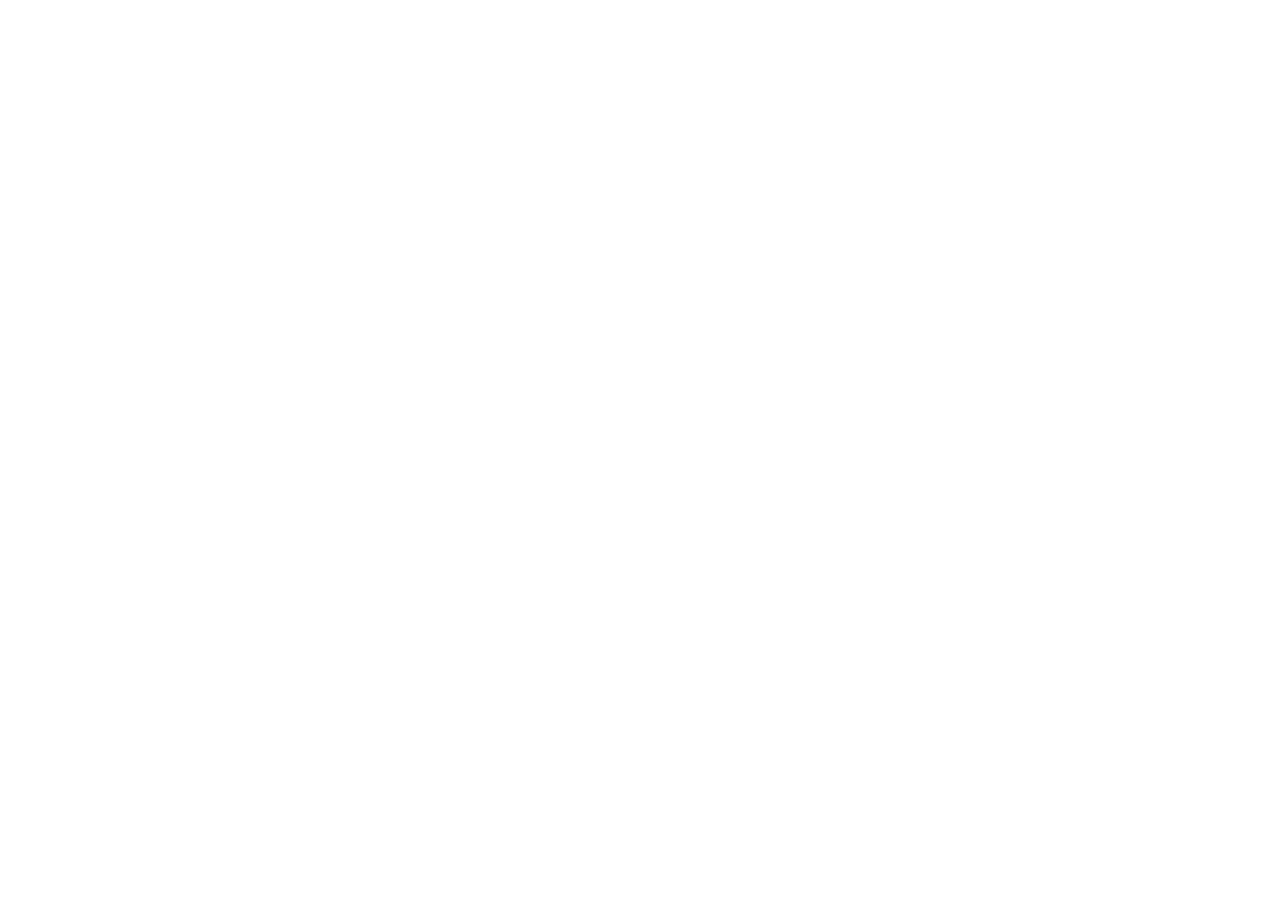
==== src/main/resources/static/metaProfiling.html @ 021813a9 "Initial commit" ====
<!DOCTYPE html>
<html>
    <head>
        <meta charset="utf-8">
        <meta http-equiv="x-ua-compatible" content="ie=edge">
        <title>D.prep | (주)디지탈쉽</title>
        <meta name="viewport" content="width=device-width">
        <link rel="shortcut icon" type="image/png" href="/assets/images/digitalship-favicon.png">
        <script type="text/javascript" src="jquery-1.12.4.min.js"></script>
        <script type="text/javascript" src="https://cdn.jsdelivr.net/npm/chart.js@2.9.4/dist/Chart.min.js"></script>
        <script type="text/javascript">
        "use strict";

        var metaProfiling = (function() {
    		function setHeader(data) {
    			var len = data.columns.length;
    			var htmlStr = "";
    		
    			htmlStr += "<div id='header' class='row' style='background-color: lightgray;'>\n";
    			for(var i = 0; i < len; i++) {
    				var name = $.trim(data.columns[i].domain) == "" ? $.trim(data.columns[i].name) : $.trim(data.columns[i].domain);
    				htmlStr += "<span class='cell'>" + name + "</span>\n";
    				
    			}
    			htmlStr += "</div>\n";
    			
    			return htmlStr;
    		}		
    		
    		function setChartDiv(data) {
    			var len = data.columns.length;
    			var htmlStr = "";
    			
    			htmlStr += "<div id='chart' class='row'>\n";
    			for(var i = 0; i < len; i++) {
    				htmlStr += "<span class='cell'></span>\n";
    			}
    			htmlStr += "</div>\n";
    			
    			return htmlStr;
    		}
    		
    		function setType(data) {
    			var len = data.columns.length;
    			var htmlStr = "";
    			
    			htmlStr += "<div id='type' class='row' style='background-color: lightgray;'>\n";
    			for(var i = 0; i < len; i++) {
    				var type = $.trim(data.columns[i].type).toUpperCase();
    				htmlStr += "<span class='cell'>" + type + "</span>\n";
    			}
    			htmlStr += "</div>\n";
    			
    			return htmlStr;
    		}
    		
    		function setDetail1(data) {
    			var len = data.columns.length;
    			var htmlStr = "";
    			
    			htmlStr += "<div id='detail1' class='row'>\n";
    			for(var i = 0; i < len; i++) {
    				var statistics = data.columns[i].statistics;
    				
    				htmlStr += "<span class='cell'>\n";				
    				htmlStr += "<div class='table'>\n";
    				htmlStr += "<div class='row'>\n";				
    				htmlStr += "<span class='cellSub colWidth40'>총계</span>\n";
    				htmlStr += "<span class='cellSub'>" + statistics.count + "</span>\n";
    				htmlStr += "</div>\n";
    				htmlStr += "<div class='row'>\n";				
    				htmlStr += "<span class='cellSub colWidth40'>구별</span>\n";
    				htmlStr += "<span class='cellSub'>" + statistics.distinctCount + "</span>\n";
    				htmlStr += "</div>\n";
    				htmlStr += "<div class='row'>\n";				
    				htmlStr += "<span class='cellSub colWidth40'>중복</span>\n";
    				htmlStr += "<span class='cellSub'>" + statistics.duplicateCount + "</span>\n";
    				htmlStr += "</div>\n";
    				htmlStr += "<div class='row'>\n";				
    				htmlStr += "<span class='cellSub colWidth40'>유효</span>\n";
    				htmlStr += "<span class='cellSub'>" + statistics.valid + "</span>\n";
    				htmlStr += "</div>\n";
    				htmlStr += "<div class='row'>\n";				
    				htmlStr += "<span class='cellSub colWidth40'>공백</span>\n";
    				htmlStr += "<span class='cellSub'>" + statistics.empty + "</span>\n";
    				htmlStr += "</div>\n";
    				htmlStr += "<div class='row'>\n";				
    				htmlStr += "<span class='cellSub colWidth40'>무효</span>\n";
    				htmlStr += "<span class='cellSub'>" + statistics.invalid + "</span>\n";
    				htmlStr += "</div>\n";
    				htmlStr += "</div>\n";
    				htmlStr += "</span>\n";
    			}
    			htmlStr += "</div>\n";
    			
    			return htmlStr;
    		}
    		
    		function setDetail2(data) {
    			var len = data.columns.length;
    			var htmlStr = "";
    			
    			htmlStr += "<div id='detail2' class='row'>\n";
    			for(var i = 0; i < len; i++) {
    				var column = data.columns[i];
    				var statistics = column.statistics;
    				
    				htmlStr += "<span class='cell'>";
    				if("string" == column.type) {
    					var textLengthSummary = statistics.textLengthSummary
    					
    					htmlStr += "<div class='table'>\n";
    					htmlStr += "<div class='row'>\n";				
    					htmlStr += "<span class='cellSub colWidth40'>평균길이</span>\n";
    					htmlStr += "<span class='cellSub'>" + textLengthSummary.averageLength + "</span>\n";
    					htmlStr += "</div>\n";
    					htmlStr += "<div class='row'>\n";				
    					htmlStr += "<span class='cellSub colWidth40'>최소길이</span>\n";
    					htmlStr += "<span class='cellSub'>" + textLengthSummary.minimalLength + "</span>\n";
    					htmlStr += "</div>\n";
    					htmlStr += "<div class='row'>\n";				
    					htmlStr += "<span class='cellSub colWidth40'>최대길이</span>\n";
    					htmlStr += "<span class='cellSub'>" + textLengthSummary.maximalLength + "</span>\n";
    					htmlStr += "</div>\n";
    					htmlStr += "</div>\n";
    				}
    				else {
    					var quantiles = statistics.quantiles;
    					
    					htmlStr += "<div class='table'>\n";
    					htmlStr += "<div class='row'>\n";				
    					htmlStr += "<span class='cellSub colWidth40'>최소</span>\n";
    					htmlStr += "<span class='cellSub'>" + statistics.min + "</span>\n";
    					htmlStr += "</div>\n";
    					htmlStr += "<div class='row'>\n";				
    					htmlStr += "<span class='cellSub colWidth40'>최대</span>\n";
    					htmlStr += "<span class='cellSub'>" + statistics.max + "</span>\n";
    					htmlStr += "</div>\n";
    					htmlStr += "<div class='row'>\n";				
    					htmlStr += "<span class='cellSub colWidth40'>평균</span>\n";
    					htmlStr += "<span class='cellSub'>" + statistics.mean + "</span>\n";
    					htmlStr += "</div>\n";
    					htmlStr += "<div class='row'>\n";				
    					htmlStr += "<span class='cellSub colWidth40'>분산</span>\n";
    					htmlStr += "<span class='cellSub'>" + statistics.variance + "</span>\n";
    					htmlStr += "</div>\n";
    					htmlStr += "<div class='row'>\n";				
    					htmlStr += "<span class='cellSub colWidth40'>중앙값</span>\n";
    					htmlStr += "<span class='cellSub'>" + quantiles.median + "</span>\n";
    					htmlStr += "</div>\n";
    					htmlStr += "<div class='row'>\n";				
    					htmlStr += "<span class='cellSub colWidth40'>하위분위수</span>\n";
    					htmlStr += "<span class='cellSub'>" + quantiles.lowerQuantile + "</span>\n";
    					htmlStr += "</div>\n";
    					htmlStr += "<div class='row'>\n";				
    					htmlStr += "<span class='cellSub colWidth40'>상위분위수</span>\n";
    					htmlStr += "<span class='cellSub'>" + quantiles.upperQuantile + "</span>\n";
    					htmlStr += "</div>\n";					
    					htmlStr += "</div>\n";
    				}
    				htmlStr += "</span>\n";
    			}
    			htmlStr += "</div>\n";
    			
    			return htmlStr;        	
    		}
    		
    		function chartDraw(column, target) {
    			var ctx = document.getElementById(target).getContext("2d");
    			
    			var barChartData = {
    				labels: [],
    				datasets: []
    			};
    			var type = "bar"
    			if("string" == column.type) {
    				type = "horizontalBar"
    				var frequencyTable = column.statistics.frequencyTable;
    				barChartData.labels = [
    					...frequencyTable.filter(fqt => fqt.occurrences > 0).map(function(fqt) {
    						return fqt.data;
    					})
    				];
    				
    				barChartData.datasets = [{
    					label: "occurrences",
    					fill: false,
    		            backgroundColor: "#4caf50",
    		            hoverBackgroundColor: "#3e6940",		            
    					borderWidth: 1,
    					data: [
    						...frequencyTable.filter(fqt => fqt.occurrences > 0).map(function(fqt) {
    							return fqt.occurrences;
    					    })
    					]
    				}];				
    			}
    			else {
    				var dataType = column.type;
    				var items = column.statistics.histogram.items;
 				
    				var labels = items.filter(item => item.occurrences > 0).map(function(item, idx, items) {
    					if(1 == item.range.max - item.range.min && "double" != dataType) {
    						return item.range.min;
    					}
    					else {
        					if(0 == idx) 
        						return "최소 ~ " + item.range.max; 
        					else if(items.length - 1 == idx) 
        						return item.range.min + " ~ " + "최대"; 
        					else 
        						return item.range.min + " ~ " + item.range.max;    						
    					}
    				});
    				
    				barChartData.labels = labels;
    				
    				barChartData.datasets = [{
    					label: "occurrences",
    		            backgroundColor: "#03a9f4",
    		            hoverBackgroundColor: "#3f51b5",
    					borderWidth: 2,
    					borderSkipped: "bottom",
    					minBarLength: 3,
    					data: [
    					  ...items.filter(item => item.occurrences > 0).map(function(item) {
    		                return item.occurrences;
    		              })
    					]
    				}];					
    			}
    			
    			var chart = new Chart(ctx, {
    				type: type,
    				data: barChartData,
    				options: {
    					responsive: true,
    					legend: {
    						display: false
    					},					
    		            hover: { mode: "index", intersect: true },
    		            scales: {
    		            	yAxes: [ { display: false, stacked: true } ],
    		            	xAxes: [ { display: false, stacked: true } ]
    		            },		            
    		            tooltips: {
    		                mode: "index",
    		                intersect: true,
    		                display: false,
    		                callbacks: {
    		                    label: function(tooltipItems, data) {
    		                    	if(-1 < tooltipItems.label.indexOf("~")) {
    		                    		$(this._chart.canvas).next("div.table").find("span:eq(0)").find("p:eq(0)").text("범위");
    		                    	}
    		                    	else {
    		                    		$(this._chart.canvas).next("div.table").find("span:eq(0)").find("p:eq(0)").text("값");		                    				                    		
    		                    	}
    		                        $(this._chart.canvas).next("div.table").find("span:eq(0)").find("p:eq(1)").text("횟수");
    		                        
    		                        $(this._chart.canvas).next("div.table").find("span:eq(1)").find("p:eq(0)").text(tooltipItems.label);
    		                        $(this._chart.canvas).next("div.table").find("span:eq(1)").find("p:eq(1)").text(tooltipItems.value);		                        

    		                        return;
    		                    }
    		                },
    		                custom: function(tooltipModel) {
    		                    tooltipModel.opacity = 0;
    		                }
    		            }		            
    				}				
    			});
    		}
    		
    		function pageInit(data, wsId) {
				var htmlStr = "<h1 style='text-align: center;'>메타 프로파일링 #WS_ID : " + wsId + "</h1>\n";
				htmlStr += "<div class='table'>\n";
				
				htmlStr += setHeader(data);
				htmlStr += setChartDiv(data);
				htmlStr += setType(data);
				htmlStr += setDetail1(data);
				htmlStr += setDetail2(data);
				
				htmlStr += "</div>\n";
				$("#content").append(htmlStr);    			
    			
    			var canvasWidth = $("#header>span:eq(0)").outerWidth() - 20;

        		$(data.columns).each(function(idx, column) {
        			var canvasId = "canvas" + idx;
        			var canvasHtmlStr = "";
        			
    				canvasHtmlStr += "<canvas id='" + canvasId +"' style='width: " + canvasWidth + "px;'></canvas>\n";
    				canvasHtmlStr += "<div class='table'>\n";
    				canvasHtmlStr += "<div class='row'>\n";
    				canvasHtmlStr += "<span class='cellSub colWidth15'>\n";
    				canvasHtmlStr += "<div style='text-align: center; margin-top: 10px;'>\n";
    				canvasHtmlStr += "<p style='margin: 0px; font-size: 9pt; min-height: 16px;'>&nbsp;</p>\n";
    				canvasHtmlStr += "<p style='margin: 0px; font-size: 9pt; min-height: 16px;'>&nbsp;</p>\n";
    				canvasHtmlStr += "</div>\n";
    				canvasHtmlStr += "</span>\n";
    				canvasHtmlStr += "<span class='cellSub'>\n";
    				canvasHtmlStr += "<div style='text-align: center; margin-top: 10px;'>\n";
    				canvasHtmlStr += "<p style='margin: 0px; font-size: 9pt; min-height: 16px;'>&nbsp;</p>\n";
    				canvasHtmlStr += "<p style='margin: 0px; font-size: 9pt; min-height: 16px;'>&nbsp;</p>\n";
    				canvasHtmlStr += "</div>\n";
    				canvasHtmlStr += "</span>\n";
    				canvasHtmlStr += "</div>\n";
    				canvasHtmlStr += "</div>\n";
    				
    				$("#chart>span").eq(idx).html(canvasHtmlStr);
    				
    				chartDraw(column, canvasId);
        		});		
    		}
    		
    		function pageInitNotComplete(wsId) {
    			var htmlStr = "<h1 style='text-align: center;'>메타 프로파일링 #WS_ID : " + wsId + " 은 완료되지 않은 작업입니다.</h1>\n";
    			$("#content").append(htmlStr);
    		}
    		
    		return {
    			pageInit: pageInit,
    			pageInitNotComplete : pageInitNotComplete
    		}
        })();
        
        function getUrlParams() {
            var params = {};
            window.location.search.replace(/[?&]+([^=&]+)=([^&]*)/gi, function(str, key, value) { params[key] = value; });
            return params;
        }         

        $(document).ready(function() {
        	var wsId = getUrlParams().wsId;        
            
            $.ajax({
				url: "/view/meta",
				tyep: "GET",
				cache: "false",
				dataType: "json",
				data: {
					wsId: wsId
				},
				success: function(data, textStatus, jqXHR) {
					metaProfiling.pageInit(data, wsId);
				},
				error: function(jqXHR, textStatus, errorThrown) {
					if(jqXHR.responseJSON.reason.indexOf("Not Complete")) {
						metaProfiling.pageInitNotComplete(wsId);
					}
				}
            });
        });
        </script>
        <style type="text/css">
/*        
       	p {
       		margin-top: 0px;
       		margin-bottom: 0px;
       	}
       	.div_outer {
       		border: 1px solid black;
       	}
*/
		.table { display: table; width: 100%; }
		.row { display: table-row; }
		.cell { display: table-cell; padding: 10px; border-bottom: 1px solid #DDD; min-width: 190px;}
		.cellSub { display: table-cell; }
		
		#content { color: darkslategray; }		
		#header {
			text-align: center;
		    font-weight: bold;
		    font-size: large;
		}
		
		#type {
			text-align: center;
		}
		#detail1, #detail2 {
			font-size: small;
		}

		#header > span { border-top: 1px solid #DDD; }
		div.row > span.cell:not(:last-child) {
			border-right: 1px solid #DDD;
		}		

		.colWidth40 { width: 40%; }
		.colWidth15 { width: 15%; }
		
		canvas {
		    padding-left: 0;
		    padding-right: 0;
		    margin-left: auto;
		    margin-right: auto;
		    display: block;
		}

        </style>        
    </head>
	<body id="content">
	</body>
</html>
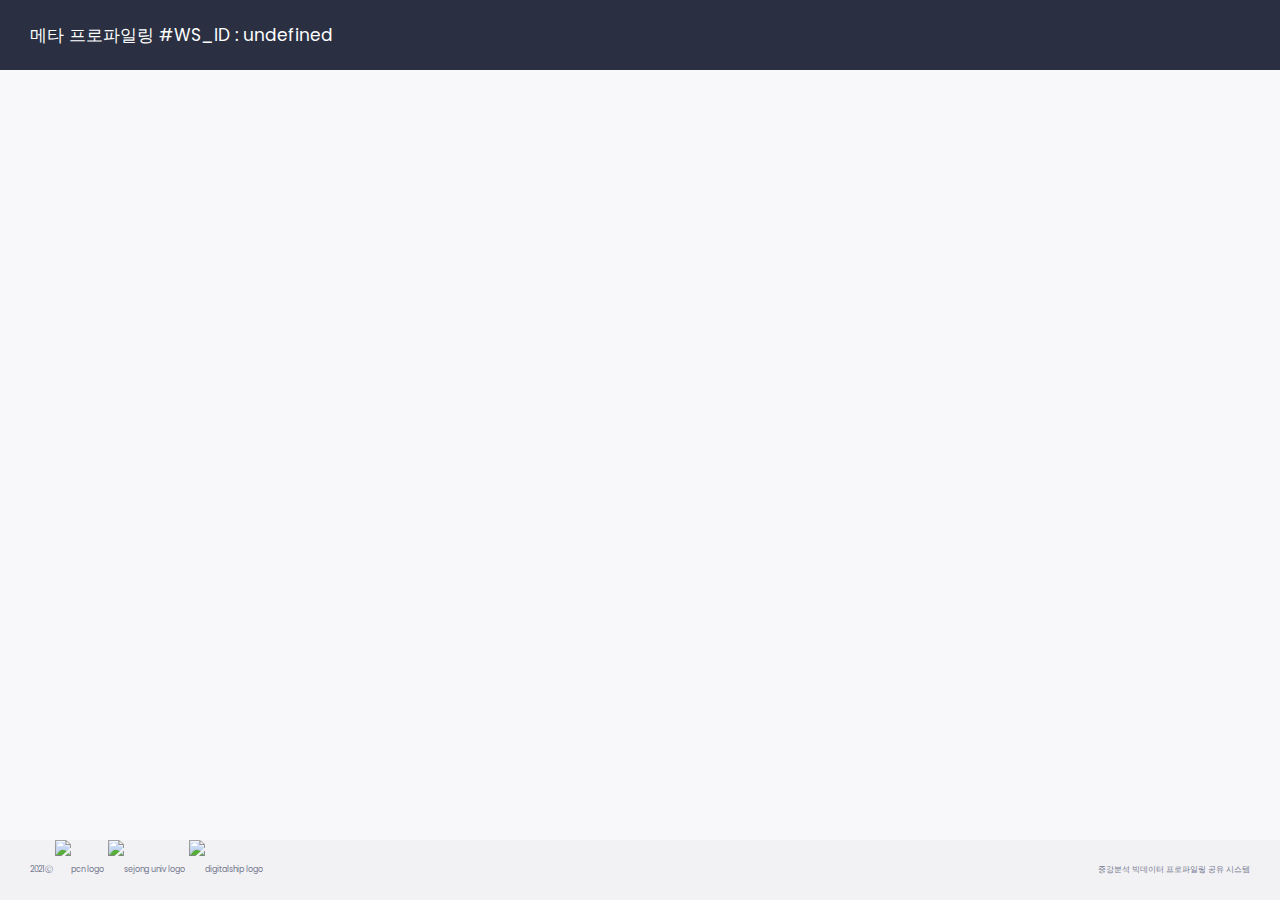
==== commit f553fd7e: "해더, 풋터 적용" ====
--- a/src/main/resources/static/metaProfiling.html
+++ b/src/main/resources/static/metaProfiling.html
@@ -164,6 +164,64 @@
     			
     			return htmlStr;        	
     		}
+    		
+            function setDetail3(data) {
+                var len = data.domain.length;
+                
+                var beforeValid = data.before.valid;
+                var beforeInvalid = data.before.invalid;
+                var beforeEmpty = data.before.empty;
+                var afterValid = data.after.valid;
+                var afterInvalid = data.after.invalid;
+                var afterEmpty = data.after.empty;                
+                
+                var htmlStr = "";
+                
+                htmlStr += "<div id='detail3' class='row'>\n";
+                htmlStr += "<span class='cell' style='min-width: 34px; border: 1px solid #DDD;'>\n";             
+                htmlStr += "<div class='table'>\n";
+                htmlStr += "<div class='row'>\n";               
+                htmlStr += "<span class='cellSub' style='text-align:center;'></span>\n";
+                htmlStr += "</div>\n";
+                htmlStr += "<div class='row'>\n";               
+                htmlStr += "<span class='cellSub' style='text-align:center;'>유효</span>\n";
+                htmlStr += "</div>\n";
+                htmlStr += "<div class='row'>\n";               
+                htmlStr += "<span class='cellSub' style='text-align:center;'>무효</span>\n";
+                htmlStr += "</div>\n";
+                htmlStr += "<div class='row'>\n";               
+                htmlStr += "<span class='cellSub' style='text-align:center;'>공백</span>\n";
+                htmlStr += "</div>\n";
+                htmlStr += "</div>\n";
+                htmlStr += "</span>\n";                
+                
+                for(var i = 0; i < len; i++) {
+
+                    htmlStr += "<span class='cell' style='border: 1px solid #DDD;'>\n";             
+                    htmlStr += "<div class='table'>\n";                
+                    htmlStr += "<div class='row'>\n";               
+                    htmlStr += "<span class='cellSub' style='text-align:center;'>전처리전</span>\n";
+                    htmlStr += "<span class='cellSub' style='text-align:center;'>전처리후</span>\n";
+                    htmlStr += "</div>\n";
+                    htmlStr += "<div class='row'>\n";               
+                    htmlStr += "<span class='cellSub' style='text-align:center;'>" + beforeValid[i] + "</span>\n";
+                    htmlStr += "<span class='cellSub' style='text-align:center;'>" + afterValid[i] + "</span>\n";
+                    htmlStr += "</div>\n";
+                    htmlStr += "<div class='row'>\n";               
+                    htmlStr += "<span class='cellSub' style='text-align:center;'>" + beforeInvalid[i] + "</span>\n";
+                    htmlStr += "<span class='cellSub' style='text-align:center;'>" + afterInvalid[i] + "</span>\n";
+                    htmlStr += "</div>\n";
+                    htmlStr += "<div class='row'>\n";               
+                    htmlStr += "<span class='cellSub' style='text-align:center;'>" + beforeEmpty[i] + "</span>\n";
+                    htmlStr += "<span class='cellSub' style='text-align:center;'>" + afterEmpty[i] + "</span>\n";
+                    htmlStr += "</div>\n";
+                    htmlStr += "</div>\n";
+                    htmlStr += "</span>\n";
+                }
+                htmlStr += "</div>\n";
+                
+                return htmlStr;
+            }    		
     		
     		function chartDraw(column, target) {
     			var ctx = document.getElementById(target).getContext("2d");
@@ -240,8 +298,8 @@
     					},					
     		            hover: { mode: "index", intersect: true },
     		            scales: {
-    		            	yAxes: [ { display: false, stacked: true } ],
-    		            	xAxes: [ { display: false, stacked: true } ]
+    		            	xAxes: [ { display: false, stacked: true } ],
+    		            	yAxes: [ { display: false, stacked: true } ]
     		            },		            
     		            tooltips: {
     		                mode: "index",
@@ -271,9 +329,100 @@
     			});
     		}
     		
+    		function getDiffData() {
+	            var wsId = getUrlParams().wsId;
+	            var url = "/meta/compare/" + wsId;        
+	            
+	            $.ajax({
+	                url: url,
+	                tyep: "GET",
+	                cache: "false",
+	                dataType: "json",
+	                success: function(data, textStatus, jqXHR) {
+	                    if("success" == data.result) {
+                            chartDraw2(data, "canvasSub");
+                            
+                            $("div.group").html(setDetail3(data));
+                            
+                            $("div#diffDiv").css("margin-bottom", "65px");
+	                    }
+	                },
+	                error: function(jqXHR, textStatus, errorThrown) {
+	                    /*
+	                    if(jqXHR.responseJSON.reason.indexOf("Not Complete")) {
+	                        metaProfiling.pageInitNotComplete(wsId);
+	                    }
+	                    */
+	                }
+	            });
+    		}
+    		
+            function chartDraw2(data, target) {
+                var ctx = document.getElementById(target).getContext("2d");
+                
+                var stackedBarData = {
+                    labels: data.domain,
+                    datasets: [                    
+                    {
+                        label: '전처리전 유효',
+                        data: data.before.valid,
+                        backgroundColor: "#caf270",
+                        stack: '1'
+                    },             
+                    {
+                        label: '전처리전 무효',
+                        data: data.before.invalid,
+                        backgroundColor: "#45c490",
+                        stack: '1',
+                    }, 
+                    {
+                        label: '전처리전 공백',
+                        data: data.before.empty,
+                        backgroundColor: "#008d93",
+                        stack: '1',
+                    },                  
+                    {
+                        label: '전처리후 유효',
+                        data: data.after.valid,
+                        backgroundColor: "#caf270",
+                        stack: '2'
+                    },              
+                    {
+                        label: '전처리후 무효',
+                        data: data.after.invalid,
+                        backgroundColor: "#45c490",
+                        stack: '2',
+                    }, 
+                    {
+                        label: '전처리후 공백',
+                        data: data.after.empty,
+                        backgroundColor: "#008d93",
+                        stack: '2',
+                    }                    
+                    ]
+                };
+                
+                var chart = new Chart(ctx, {
+                    type: "bar",
+                    data: stackedBarData,
+                    options: {
+                        responsive: true,
+                        legend: {
+                            display: true
+                        },
+                        hover: { mode: "index", intersect: true },
+                        scales: {
+                            xAxes: [{ display: true, stacked: true }],
+                            yAxes: [{ display: true, stacked: true }]
+                        },
+                        maintainAspectRatio: false
+                    }               
+                });
+            }
+    		
     		function pageInit(data, wsId) {
-				var htmlStr = "<h1 style='text-align: center;'>메타 프로파일링 #WS_ID : " + wsId + "</h1>\n";
-				htmlStr += "<div class='table'>\n";
+				//var htmlStr = "<h1 style='text-align: center;'>메타 프로파일링 #WS_ID : " + wsId + "</h1>\n";
+				var htmlStr = "<div id='stats' class='table'>\n";
 				
 				htmlStr += setHeader(data);
 				htmlStr += setChartDiv(data);
@@ -282,15 +431,21 @@
 				htmlStr += setDetail2(data);
 				
 				htmlStr += "</div>\n";
+				
+				htmlStr += "<div id='diffDiv' class='table'>\n";
+				htmlStr += "<div class='caption'></div>\n";
+				htmlStr += "<div class='group'>\n";				
+				htmlStr += "</div>\n";
+				htmlStr += "</div>\n";
 				$("#content").append(htmlStr);    			
     			
     			var canvasWidth = $("#header>span:eq(0)").outerWidth() - 20;
-
+                var canvasHtmlStr = "";
+                
         		$(data.columns).each(function(idx, column) {
         			var canvasId = "canvas" + idx;
-        			var canvasHtmlStr = "";
         			
-    				canvasHtmlStr += "<canvas id='" + canvasId +"' style='width: " + canvasWidth + "px;'></canvas>\n";
+    				canvasHtmlStr = "<canvas id='" + canvasId +"' style='width: " + canvasWidth + "px;'></canvas>\n";
     				canvasHtmlStr += "<div class='table'>\n";
     				canvasHtmlStr += "<div class='row'>\n";
     				canvasHtmlStr += "<span class='cellSub colWidth15'>\n";
@@ -311,12 +466,18 @@
     				$("#chart>span").eq(idx).html(canvasHtmlStr);
     				
     				chartDraw(column, canvasId);
-        		});		
+        		});
+        		
+        		canvasWidth = $("div.caption").outerWidth() - 20;
+        	    canvasHtmlStr = "<canvas id='canvasSub' style='height:180px; width: " + canvasWidth + "px;'></canvas>\n";
+        	    $("div.caption").html(canvasHtmlStr);
+        	    getDiffData();
     		}
     		
     		function pageInitNotComplete(wsId) {
-    			var htmlStr = "<h1 style='text-align: center;'>메타 프로파일링 #WS_ID : " + wsId + " 은 완료되지 않은 작업입니다.</h1>\n";
-    			$("#content").append(htmlStr);
+    			//var htmlStr = "<h1 style='text-align: center;'>메타 프로파일링 #WS_ID : " + wsId + " 은 완료되지 않은 작업입니다.</h1>\n";
+    			//$("#content").append(htmlStr);
+    			$("div#integrated_header>span").text("메타 프로파일링 #WS_ID : " + wsId + " 은 완료되지 않은 작업입니다.");
     		}
     		
     		return {
@@ -332,28 +493,56 @@
         }         
 
         $(document).ready(function() {
-        	var wsId = getUrlParams().wsId;        
+        	var wsId = getUrlParams().wsId;
+        	var url = "/meta/" + wsId;        
+            
+	        jQuery("body").css("background-color", "#F8F8FB");
+	        //  헤더 & 풋터 삽입
+	        if(!jQuery("div#integrated_header")[0] && !jQuery("div#integrated_footer")[0]) {
+	            // 기본 적으로 Dom 변경에 따른 영향을 받지 않기 위해 body 밖에 둠.
+	            let integrated_header_tag = "<div id=\"integrated_header\" style=\"position: fixed; top: 0; min-width: 70px; width: 100%; line-height: 70px; background-color: #2a3042; font-size: 17px; color: white;\">"
+	                                      + "<span style=\"margin-left: 30px;\">메타 프로파일링 #WS_ID : " + wsId + "</span>"
+	                                      + "</div>"; 
+	            let integrated_footer_tag = "<div id=\"integrated_footer\" style=\"z-index: 1000; position: fixed; bottom: 0; min-height: 60px; width: 100%; line-height: 60px; background-color: #f2f2f5; font-size: 0.5rem; color: #74788d;\">"
+	                                      + "<span style=\"margin-left: 30px;\">2021Ⓒ "
+	                                      + "<img src=\"/styles/images/pcn logo.png\" alt=\"pcn logo\" style=\"height: 12px;\">&nbsp;&nbsp;"
+	                                      + "<img src=\"/styles/images/sejong univ logo.png\" alt=\"sejong univ logo\" style=\"height: 12px;\">&nbsp;&nbsp;"
+	                                      + "<img src=\"/styles/images/digitalship logo.png\" alt=\"digitalship logo\" style=\"height: 20px;\">"
+	                                      + "</span>"
+	                                      + "<span style=\"float: right; margin-right: 30px;\">증강분석 빅데이터 프로파일링 공유 시스템</span>"
+	                                      + "</div>"
+	                            
+	            jQuery("body").after(integrated_header_tag)
+	                          .after(integrated_footer_tag);
+	        }             
             
             $.ajax({
-				url: "/view/meta",
+				url: url,
 				tyep: "GET",
 				cache: "false",
 				dataType: "json",
-				data: {
-					wsId: wsId
-				},
 				success: function(data, textStatus, jqXHR) {
 					metaProfiling.pageInit(data, wsId);
+					
+					$("div#stats").css("margin-top", "75px");
 				},
 				error: function(jqXHR, textStatus, errorThrown) {
 					if(jqXHR.responseJSON.reason.indexOf("Not Complete")) {
 						metaProfiling.pageInitNotComplete(wsId);
 					}
 				}
-            });
+            });                        
         });
         </script>
         <style type="text/css">
+        @import url('https://fonts.googleapis.com/css2?family=Poppins:ital,wght@0,100;0,200;0,300;0,400;0,500;0,600;0,700;0,800;0,900;1,100;1,200;1,300;1,400;1,500;1,600;1,700;1,800;1,900&display=swap');
+        * {
+            font-family: Poppins, sans-serif, FontAwesome !important
+        }
+        img { 
+            vertical-align: middle;
+            border: 0; 
+        }          
 /*        
        	p {
        		margin-top: 0px;
@@ -363,9 +552,11 @@
        		border: 1px solid black;
        	}
 */
-		.table { display: table; width: 100%; }
-		.row { display: table-row; }
-		.cell { display: table-cell; padding: 10px; border-bottom: 1px solid #DDD; min-width: 190px;}
+        .table { display: table; width: 100%; }
+        .group { display: table-row-group }
+        .row { display: table-row; }
+        .cell { display: table-cell; padding: 10px; border-bottom: 1px solid #DDD; min-width: 190px;}
+        .caption { padding: 10px; caption-side: top; display: table-caption; text-align: center; }
 		.cellSub { display: table-cell; }
 		
 		#content { color: darkslategray; }		
@@ -378,7 +569,7 @@
 		#type {
 			text-align: center;
 		}
-		#detail1, #detail2 {
+		#detail1, #detail2, #detail3 {
 			font-size: small;
 		}
 
